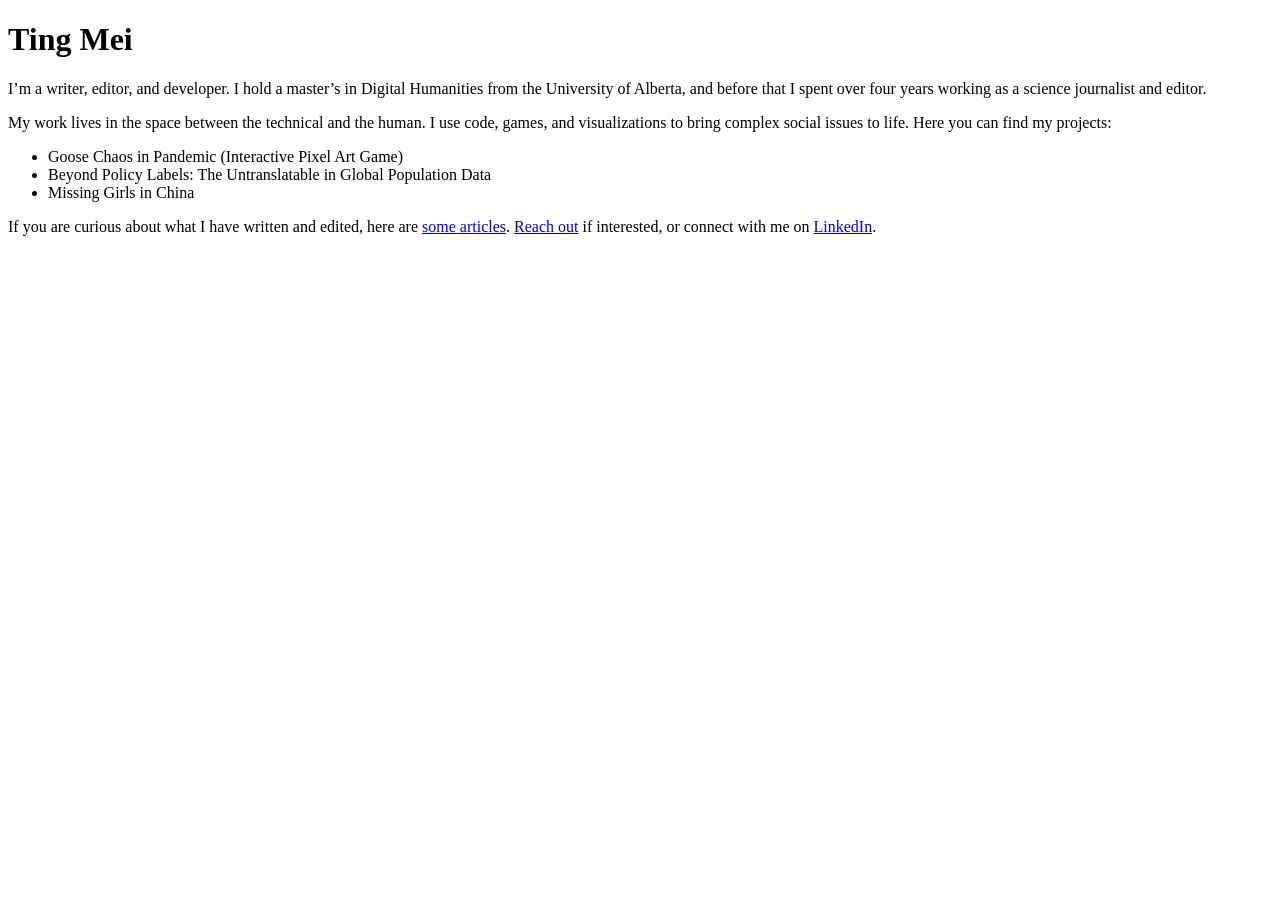
==== public/index.html @ 12d91e6d "first commit" ====
<!DOCTYPE html>
<html lang="en-us">
<head>
	<meta name="generator" content="Hugo 0.164.0"><script src="/livereload.js?mindelay=10&amp;v=2&amp;port=1313&amp;path=livereload" data-no-instant defer></script>
  <meta charset="UTF-8">
  <meta name="viewport" content="width=device-width, initial-scale=1.0">
  <title>Ting Mei</title>
  <meta name="description" content="Writer, editor, and developer.">

  
  <link rel="preconnect" href="https://fonts.googleapis.com">
  <link rel="preconnect" href="https://fonts.gstatic.com" crossorigin>
  <link href="https://fonts.googleapis.com/css2?family=Newsreader:ital,opsz,wght@0,6..72,300..600;1,6..72,300..500&display=swap" rel="stylesheet">

  
  
    
      <link rel="stylesheet" href="/css/main.css">
    
  
</head>
<body>
  
<main>
  <h1>Ting Mei</h1>

  
  <p>I&rsquo;m a writer, editor, and developer. I hold a master&rsquo;s in Digital Humanities from the University of Alberta, and before that I spent over four years working as a science journalist and editor.</p>
<p>My work lives in the space between the technical and the human. I use code, games, and visualizations to bring complex social issues to life. Here you can find my projects:</p>


  
  
  <ul>
    
      <li>
        
          Goose Chaos in Pandemic (Interactive Pixel Art Game)
        
      </li>
    
      <li>
        
          Beyond Policy Labels: The Untranslatable in Global Population Data
        
      </li>
    
      <li>
        
          Missing Girls in China
        
      </li>
    
  </ul>
  

  
  
  <p>If you are curious about what I have written and edited, here are <a href="#">some articles</a>. <a href="mailto:tmei@ualberta.ca">Reach out</a> if interested, or connect with me on <a href="https://www.linkedin.com/in/tingmei27">LinkedIn</a>.</p>
  
</main>

</body>
</html>
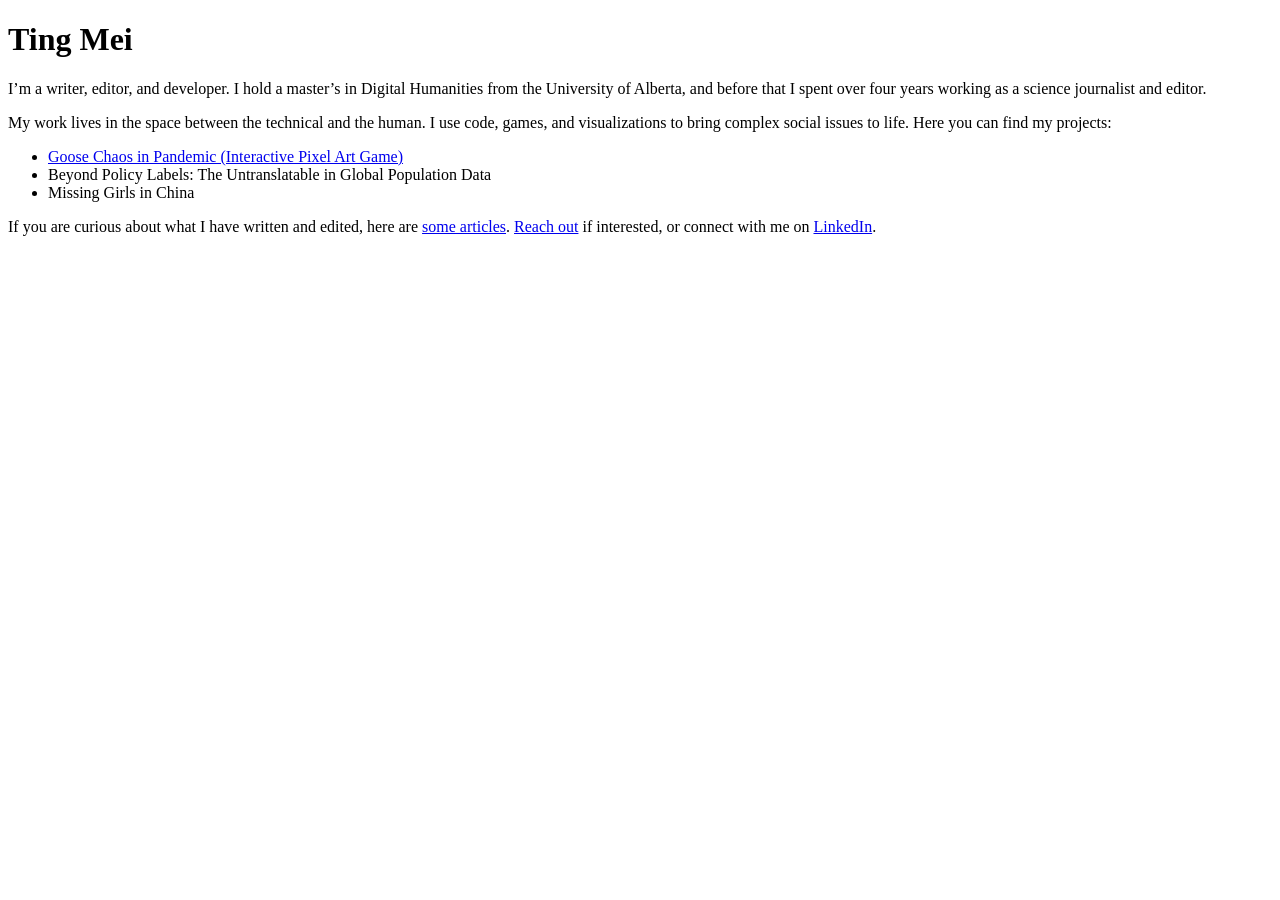
==== commit 6921212d: "add goose page" ====
--- a/public/index.html
+++ b/public/index.html
@@ -1,7 +1,7 @@
 <!DOCTYPE html>
 <html lang="en-us">
 <head>
-	<meta name="generator" content="Hugo 0.164.0"><script src="/livereload.js?mindelay=10&amp;v=2&amp;port=1313&amp;path=livereload" data-no-instant defer></script>
+	<meta name="generator" content="Hugo 0.164.0"><script src="/tmei/livereload.js?mindelay=10&amp;v=2&amp;port=1313&amp;path=tmei/livereload" data-no-instant defer></script>
   <meta charset="UTF-8">
   <meta name="viewport" content="width=device-width, initial-scale=1.0">
   <title>Ting Mei</title>
@@ -15,7 +15,7 @@
   
   
     
-      <link rel="stylesheet" href="/css/main.css">
+      <link rel="stylesheet" href="/tmei/css/main.css">
     
   
 </head>
@@ -35,7 +35,7 @@
     
       <li>
         
-          Goose Chaos in Pandemic (Interactive Pixel Art Game)
+          <a href="/projects/goose/">Goose Chaos in Pandemic (Interactive Pixel Art Game)</a>
         
       </li>
     
